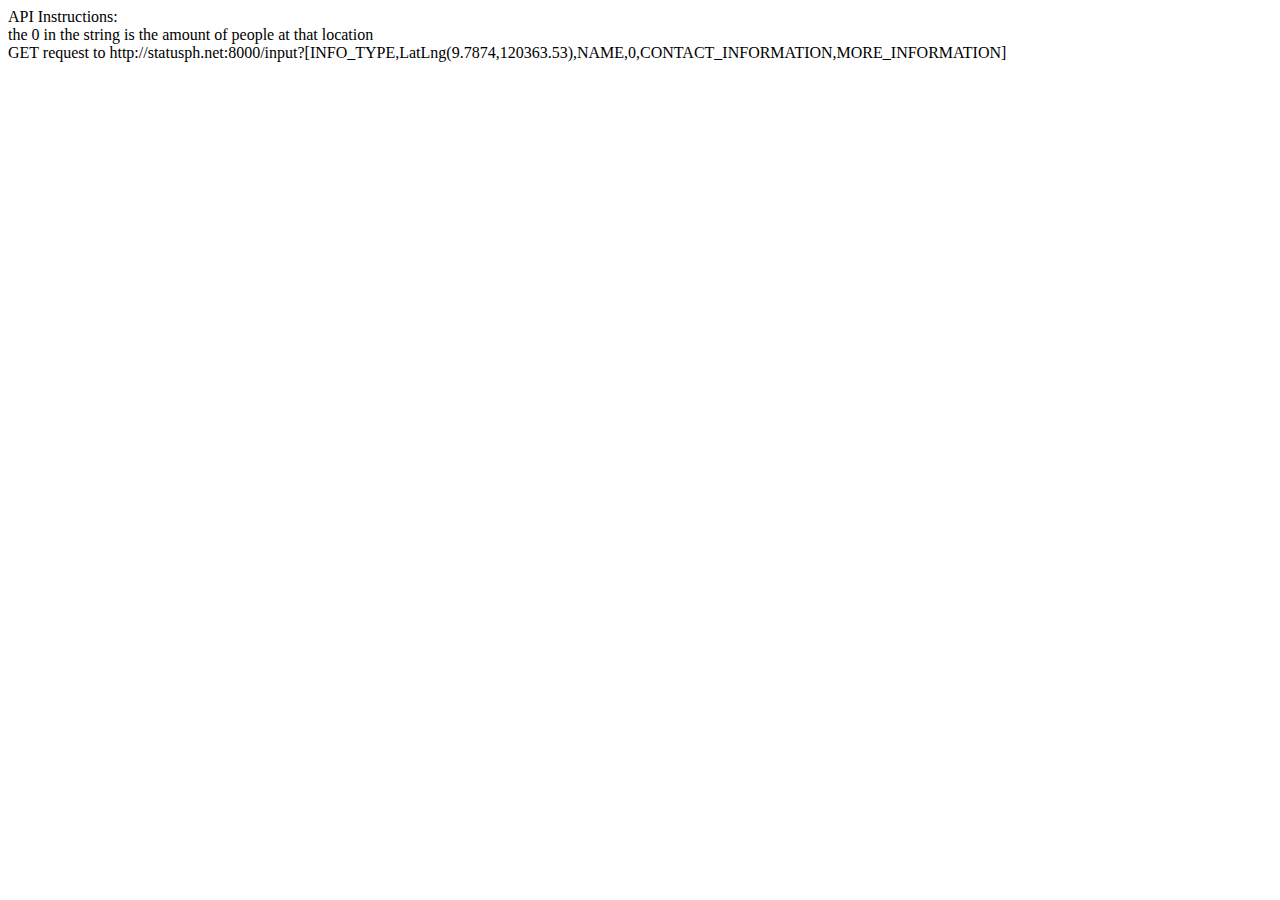
==== api.html @ 2e57526d "Updated blocking for duplicates" ====
<!DOCTYPE html>
<html>
<head>
    <title></title>
</head>
<body>
API Instructions:<br/>

the 0 in the string is the amount of people at that location
<br/>
GET request to http://statusph.net:8000/input?[INFO_TYPE,LatLng(9.7874,120363.53),NAME,0,CONTACT_INFORMATION,MORE_INFORMATION]

</body>
</html>
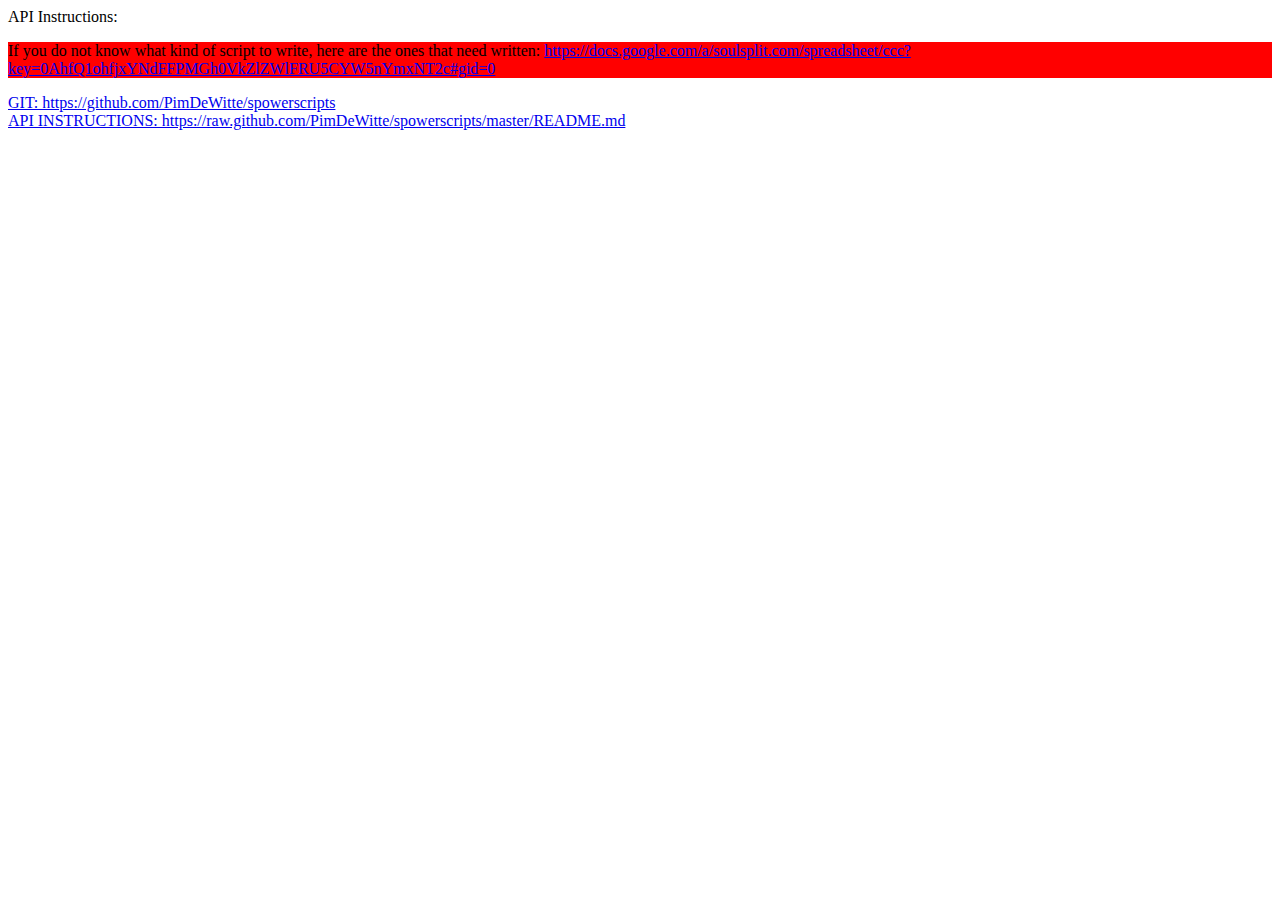
==== commit fbad95eb: "Updated with water and food" ====
--- a/api.html
+++ b/api.html
@@ -4,11 +4,10 @@
     <title></title>
 </head>
 <body>
-API Instructions:<br/>
+API Instructions: <br/>
+<p style="background:red;">If you do not know what kind of script to write, here are the ones that need written: <a href="https://docs.google.com/a/soulsplit.com/spreadsheet/ccc?key=0AhfQ1ohfjxYNdFFPMGh0VkZlZWlFRU5CYW5nYmxNT2c#gid=0">https://docs.google.com/a/soulsplit.com/spreadsheet/ccc?key=0AhfQ1ohfjxYNdFFPMGh0VkZlZWlFRU5CYW5nYmxNT2c#gid=0</a></a></p>
 
-the 0 in the string is the amount of people at that location
-<br/>
-GET request to http://statusph.net:8000/input?[INFO_TYPE,LatLng(9.7874,120363.53),NAME,0,CONTACT_INFORMATION,MORE_INFORMATION]
-
+<a href="https://github.com/PimDeWitte/spowerscripts">GIT: https://github.com/PimDeWitte/spowerscripts</a><br/>
+<a href="https://raw.github.com/PimDeWitte/spowerscripts/master/README.md">API INSTRUCTIONS: https://raw.github.com/PimDeWitte/spowerscripts/master/README.md</a>
 </body>
 </html>